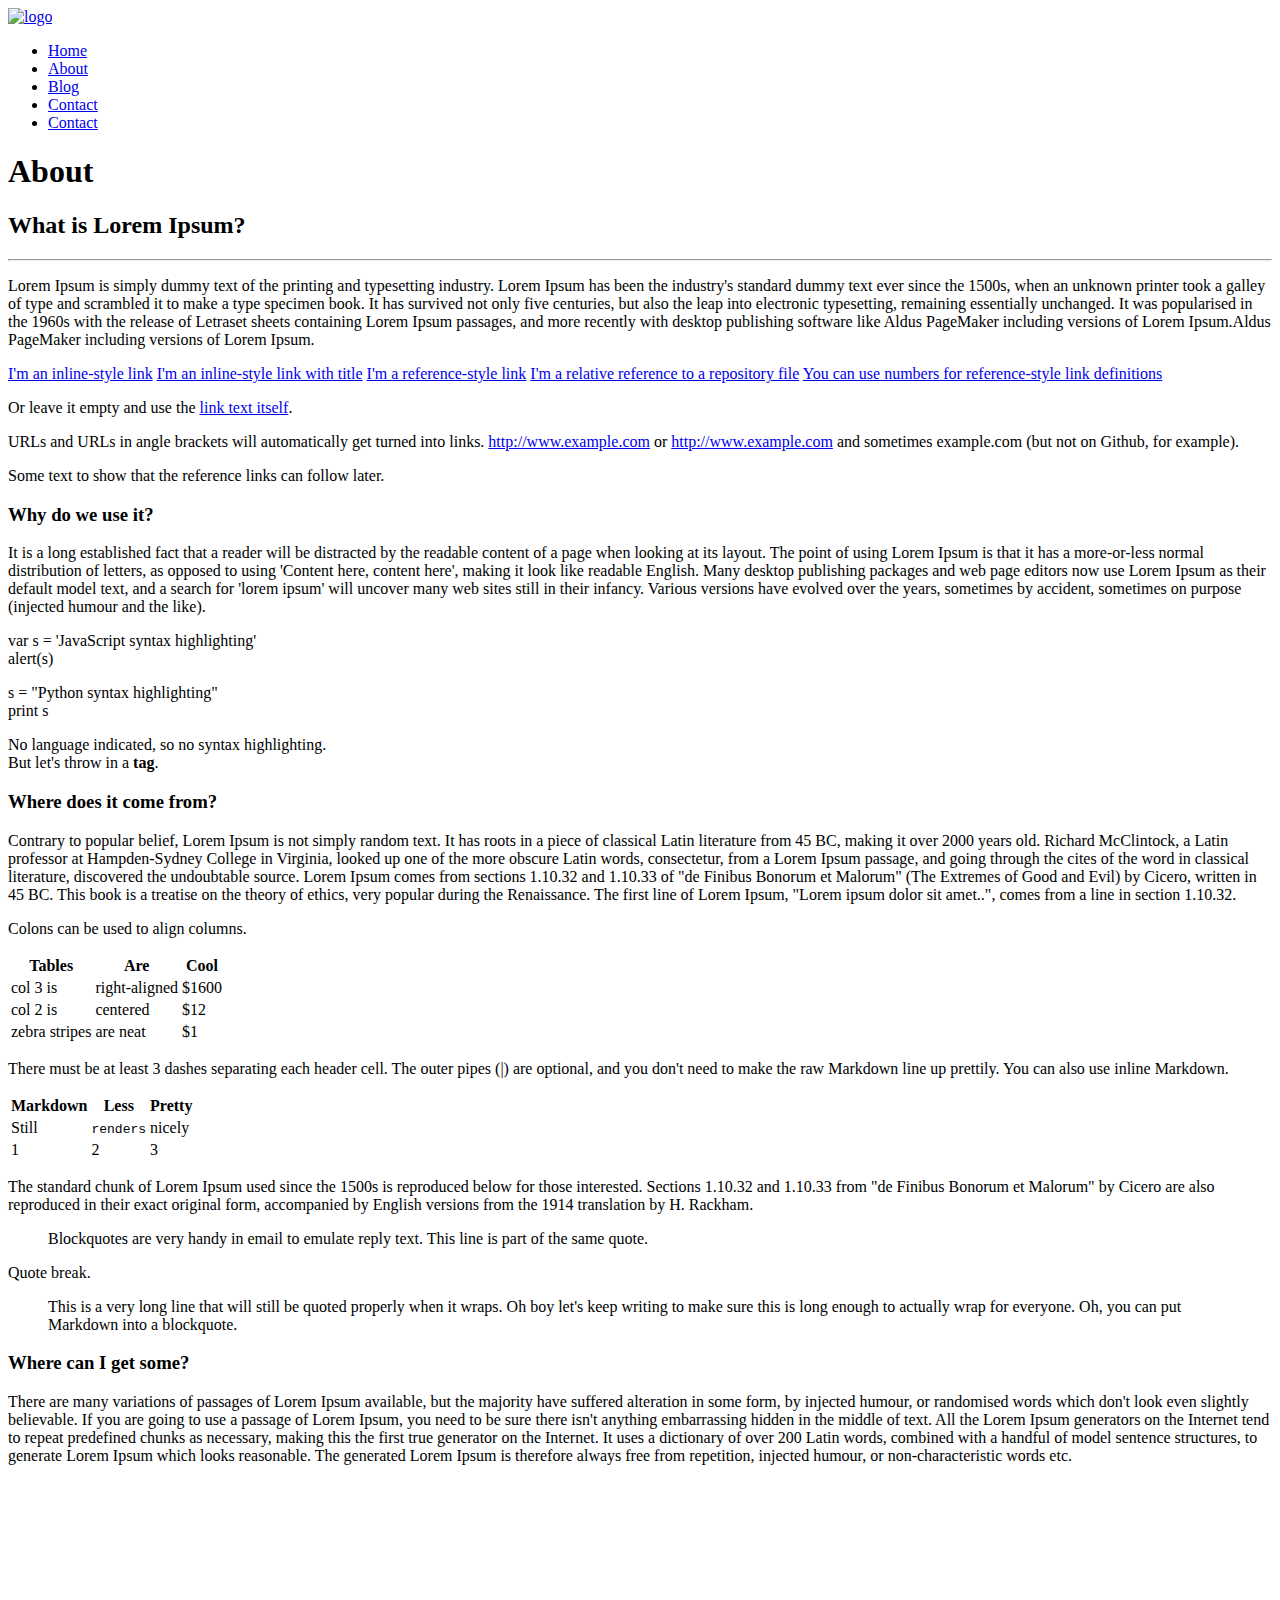
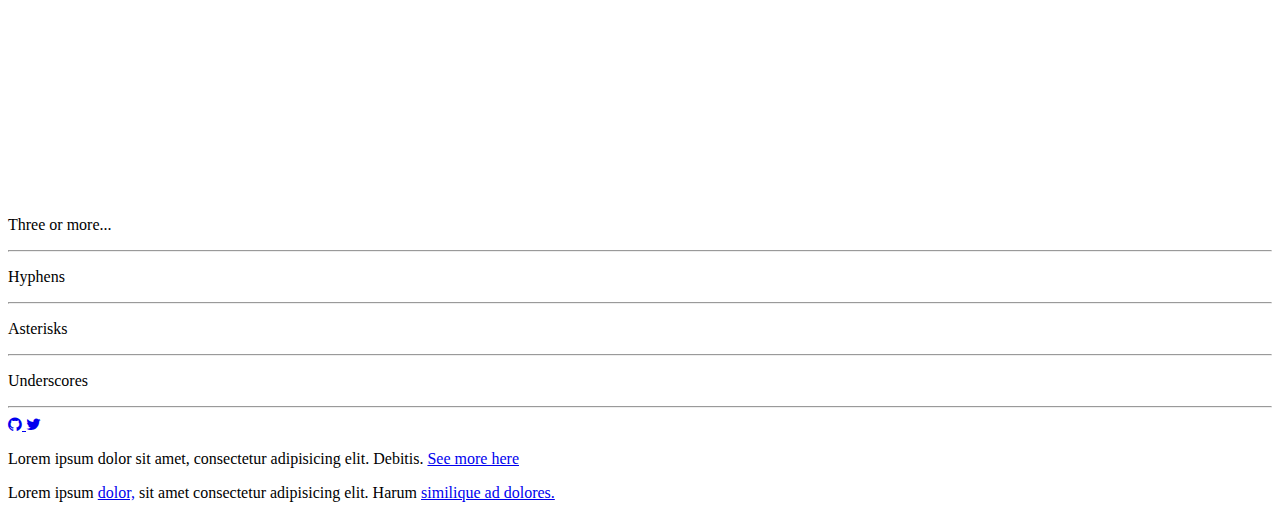
==== about.html @ 1d6ee414 "Add files via upload" ====
<!DOCTYPE html>
<html lang="en">
<head>
    <meta charset="UTF-8">
    <meta http-equiv="X-UA-Compatible" content="IE=edge">
    <meta name="viewport" content="width=device-width, initial-scale=1.0">
    <title>Personal Blog</title>
    <link rel="preconnect" href="https://fonts.googleapis.com">
   <link rel="preconnect" href="https://fonts.gstatic.com" crossorigin>
   <link href="https://fonts.googleapis.com/css2?family=Open+Sans:ital,wght@0,300;0,400;0,600;0,700;0,800;1,300;1,400;1,600;1,700;1,800&display=swap" rel="stylesheet">
   <link rel="stylesheet" href="https://cdnjs.cloudflare.com/ajax/libs/font-awesome/4.7.0/css/font-awesome.min.css" integrity="sha256-eZrrJcwDc/3uDhsdt61sL2oOBY362qM3lon1gyExkL0=" crossorigin="anonymous" />
   <link rel="stylesheet" href="./styles/reset.css">
    <link rel="stylesheet" href="./styles/style.css">
</head>
<body>
  <!-- Top Navbar -->
   <nav>
      <div class="container nav-container">
         <div class="brand-logo">
            <a href="index.html">
            <img src="/images/111.svg" alt="logo">
         </a>
         </div>
      <div class="nav-items">
         <ul>
            <li>
               <a href="index.html">Home</a>
            </li>
            <li class="active">
               <a href="about.html">About</a>
            </li>
            <li>
               <a href="blog.html">Blog</a>
            </li>
            <li>
               <a href="contact.html">Contact</a>
            </li>
            <li class="btn">
               <a href="contact.html">Contact</a>
            </li>
         </ul>
         
      </div>
   </div>
   </nav>
<!-- Main Contet area -->
<main class="container">
   <div class="about-page">
      <h1>About</h1>
       <h2> What is Lorem Ipsum? </h2>
       <hr>
       <p>
         Lorem Ipsum is simply dummy text of the printing and typesetting industry. Lorem Ipsum has been the industry's standard dummy text ever since the 1500s, when an unknown printer took a galley of type and scrambled it to make a type specimen book. It has survived not only five centuries, but also the leap into electronic typesetting, remaining essentially unchanged. It was popularised in the 1960s with the release of Letraset sheets containing Lorem Ipsum passages, and more recently with desktop publishing software like Aldus PageMaker including versions of Lorem Ipsum.Aldus PageMaker including versions of Lorem Ipsum.
       </p>
       
      <p class="about-links">
         <a href="https://www.google.com/">I'm an inline-style link</a>
      
      <a href="https://www.google.com/">I'm an inline-style link with title</a>
      
      <a href="https://www.google.com/">I'm a reference-style link</a>
      
      <a href="https://www.google.com/">I'm a relative reference to a repository file</a>
      
      <a href="https://www.google.com/">You can use numbers for reference-style link definitions</a>
      </p>
      <p>
         Or leave it empty and use the <a href="https://www.google.com">link text itself</a>.
      </p>
      <p>
         URLs and URLs in angle brackets will automatically get turned into links. <a href="#">http://www.example.com</a> or <a href="#">http://www.example.com</a> and sometimes example.com (but not on Github, for example).
      </p>
      <p>
         Some text to show that the reference links can follow later.
      </p>
      <h3>Why do we use it?</h3>
      <p>
         It is a long established fact that a reader will be distracted by the readable content of a page when looking at its layout. The point of using Lorem Ipsum is that it has a more-or-less normal distribution of letters, as opposed to using 'Content here, content here', making it look like readable English. Many desktop publishing packages and web page editors now use Lorem Ipsum as their default model text, and a search for 'lorem ipsum' will uncover many web sites still in their infancy. Various versions have evolved over the years, sometimes by accident, sometimes on purpose (injected humour and the like).
      </p>
         <div class="box-model">
            <p>
               var s = 'JavaScript syntax highlighting' <br>
               alert(s)
            </p>
         </div>
         <div class="box-model">
            <p>
               s = "Python syntax highlighting" <br> print s
            </p>
         </div>
         <div class="box-model">
            <p>
               No language indicated, so no syntax highlighting. <br>
               But let's throw in a <b>tag</b>.
            </p>
         </div>
      </div>
      <h3>
         Where does it come from?
      </h3>
      <p>
         Contrary to popular belief, Lorem Ipsum is not simply random text. It has roots in a piece of classical Latin literature from 45 BC, making it over 2000 years old. Richard McClintock, a Latin professor at Hampden-Sydney College in Virginia, looked up one of the more obscure Latin words, consectetur, from a Lorem Ipsum passage, and going through the cites of the word in classical literature, discovered the undoubtable source. Lorem Ipsum comes from sections 1.10.32 and 1.10.33 of "de Finibus Bonorum et Malorum" (The Extremes of Good and Evil) by Cicero, written in 45 BC. This book is a treatise on the theory of ethics, very popular during the Renaissance. The first line of Lorem Ipsum, "Lorem ipsum dolor sit amet..", comes from a line in section 1.10.32.
      </p>
      <p>
         Colons can be used to align columns.
      </p>
      <table class="tables">
         <tr>
            <th>Tables</th>
            <th>Are</th>
            <th>Cool</th>
         </tr>
         <tr>
            <td>col 3 is</td>
            <td>right-aligned</td>
            <td>	$1600</td>
         </tr>
         <tr class="tr1">
            <td>col 2 is</td>
            <td>centered</td>
            <td>$12</td>
         </tr>
         <tr>
            <td>zebra stripes</td>
            <td>are neat</td>
            <td>	$1</td>
         </tr>
      </table>
      <p>
         There must be at least 3 dashes separating each header cell. The outer pipes (|) are optional, and you don't need to make the raw Markdown line up prettily. You can also use inline Markdown.
      </p>
      <table>
         <tr>
            <th>Markdown</th>
            <th>Less</th>
            <th>Pretty</th>
         </tr>
         <tr>
            <td>Still</td>
            <td> <code class="td1">renders</code></td>
            <td>nicely</td>
         </tr>
         <tr class="tr1">
            <td>1</td>
            <td>2</td>
            <td>3</td>
         </tr>
      </table>
      <p>
         The standard chunk of Lorem Ipsum used since the 1500s is reproduced below for those interested. Sections 1.10.32 and 1.10.33 from "de Finibus Bonorum et Malorum" by Cicero are also reproduced in their exact original form, accompanied by English versions from the 1914 translation by H. Rackham.
      </p>
      <blockquote>
         <p>
            Blockquotes are very handy in email to emulate reply text. This line is part of the same quote.
         </p>
      </blockquote>
      <p>
         Quote break.
      </p>
      <blockquote>
         <p>
            This is a very long line that will still be quoted properly when it wraps. Oh boy let's keep writing to make sure this is long enough to actually wrap for everyone. Oh, you can put Markdown into a blockquote.
         </p>
      </blockquote>
      <h3>
         Where can I get some?
      </h3>
      <p>
         There are many variations of passages of Lorem Ipsum available, but the majority have suffered alteration in some form, by injected humour, or randomised words which don't look even slightly believable. If you are going to use a passage of Lorem Ipsum, you need to be sure there isn't anything embarrassing hidden in the middle of text. All the Lorem Ipsum generators on the Internet tend to repeat predefined chunks as necessary, making this the first true generator on the Internet. It uses a dictionary of over 200 Latin words, combined with a handful of model sentence structures, to generate Lorem Ipsum which looks reasonable. The generated Lorem Ipsum is therefore always free from repetition, injected humour, or non-characteristic words etc.
      </p>
      <iframe width="100%" height="315" src="https://www.youtube.com/embed/-s0yi8pg59Q" title="YouTube video player" frameborder="0" allow="accelerometer; autoplay; clipboard-write; encrypted-media; gyroscope; picture-in-picture" allowfullscreen></iframe>
      <div class="last">
         <p>Three or more...</p>
         <hr>
         <p>Hyphens</p>
         <hr>
         <p>Asterisks</p>
         <hr>
         <p>Underscores</p>
      </div>

   </main>
   <!-- Main Footer  -->
   <hr class="footer">
   <footer class="container">
      <div class="icons">
         <a target="blank" href="#">
         <span>
            <i class="fa fa-github" aria-hidden="true"></i>
         </span>
         </a>
         <a target="blank" href="#">
         <span>
            <i class="fa fa-twitter" aria-hidden="true"></i>
         </span>
         </a>
      </div>
      <div class="p">
      <p>
         Lorem ipsum dolor sit amet, consectetur adipisicing elit. Debitis. <a href="#">See more here</a>
      </p>
      </div>
      <div class="p">
      <p>
         Lorem ipsum <a href="#">dolor,</a> sit amet consectetur adipisicing elit. Harum <a href="#">similique ad dolores.</a>
      </p>
      </div>
   </footer>
</body>
</html>
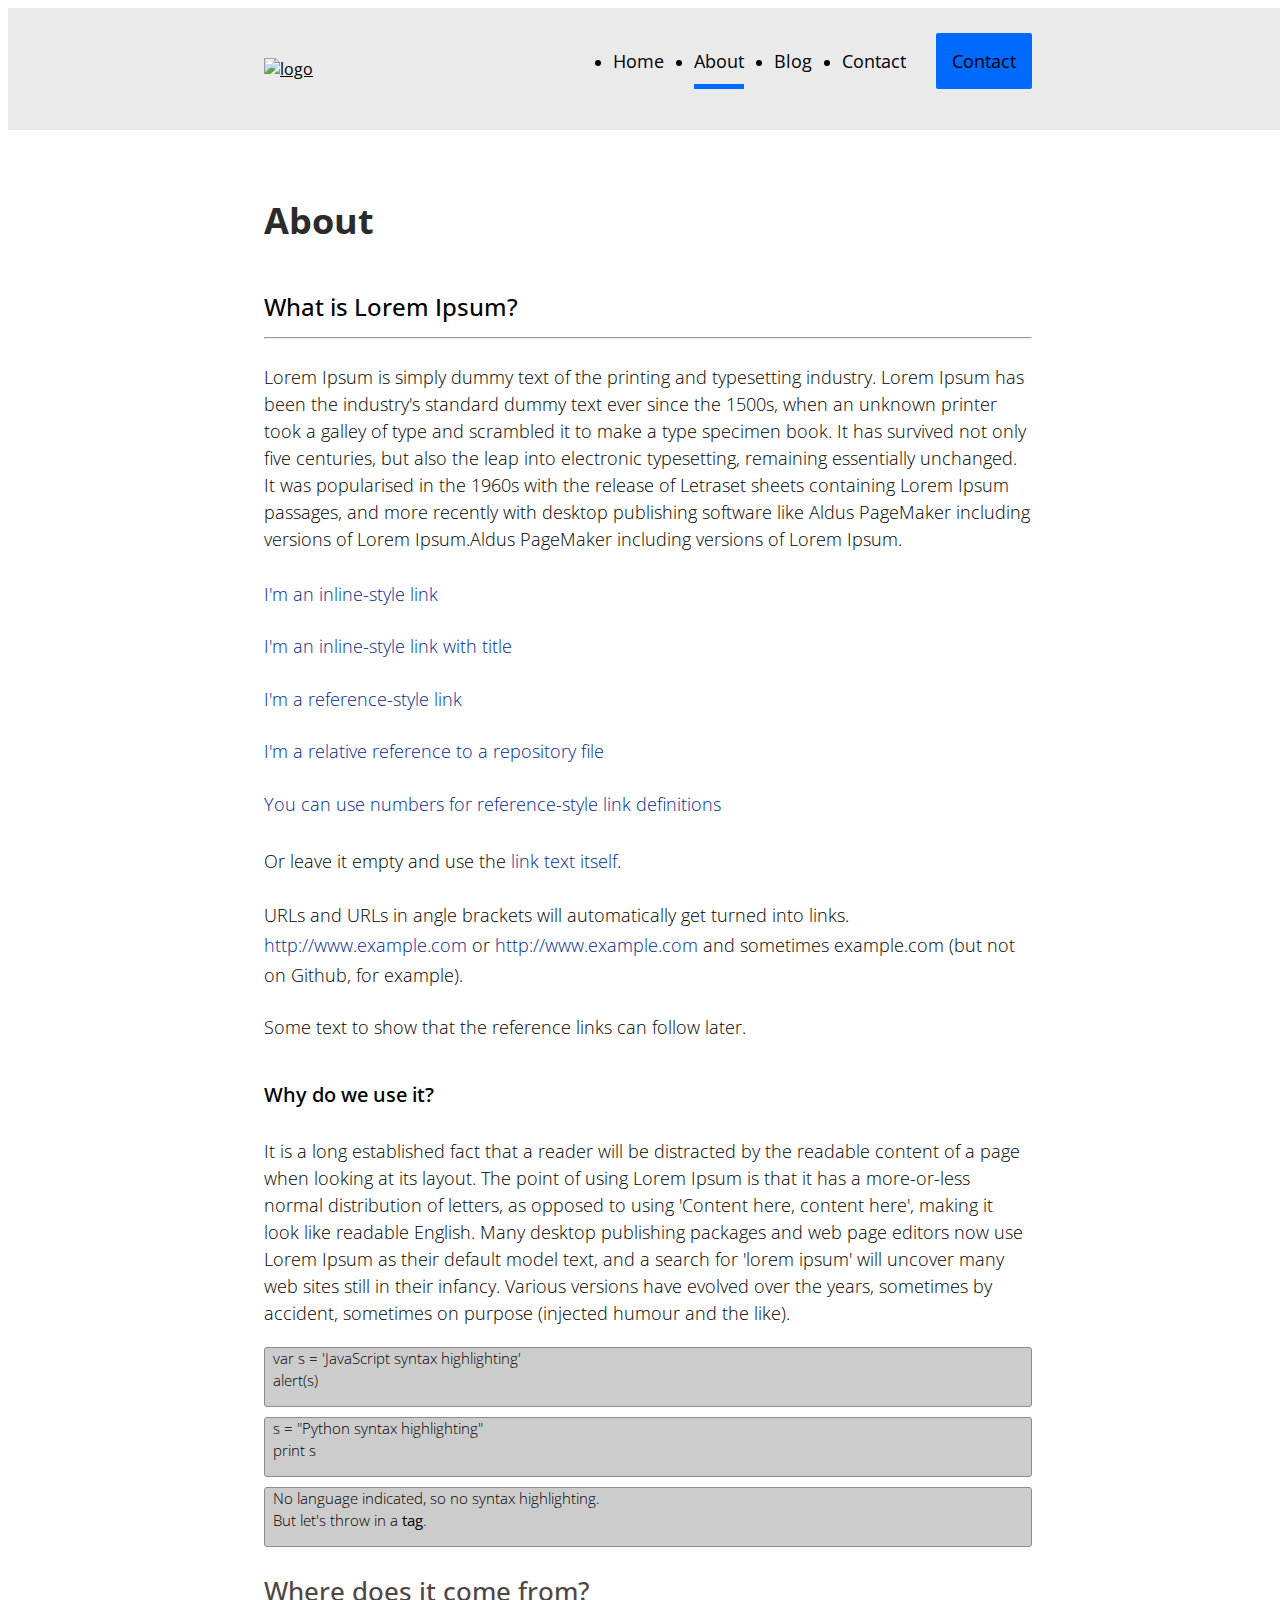
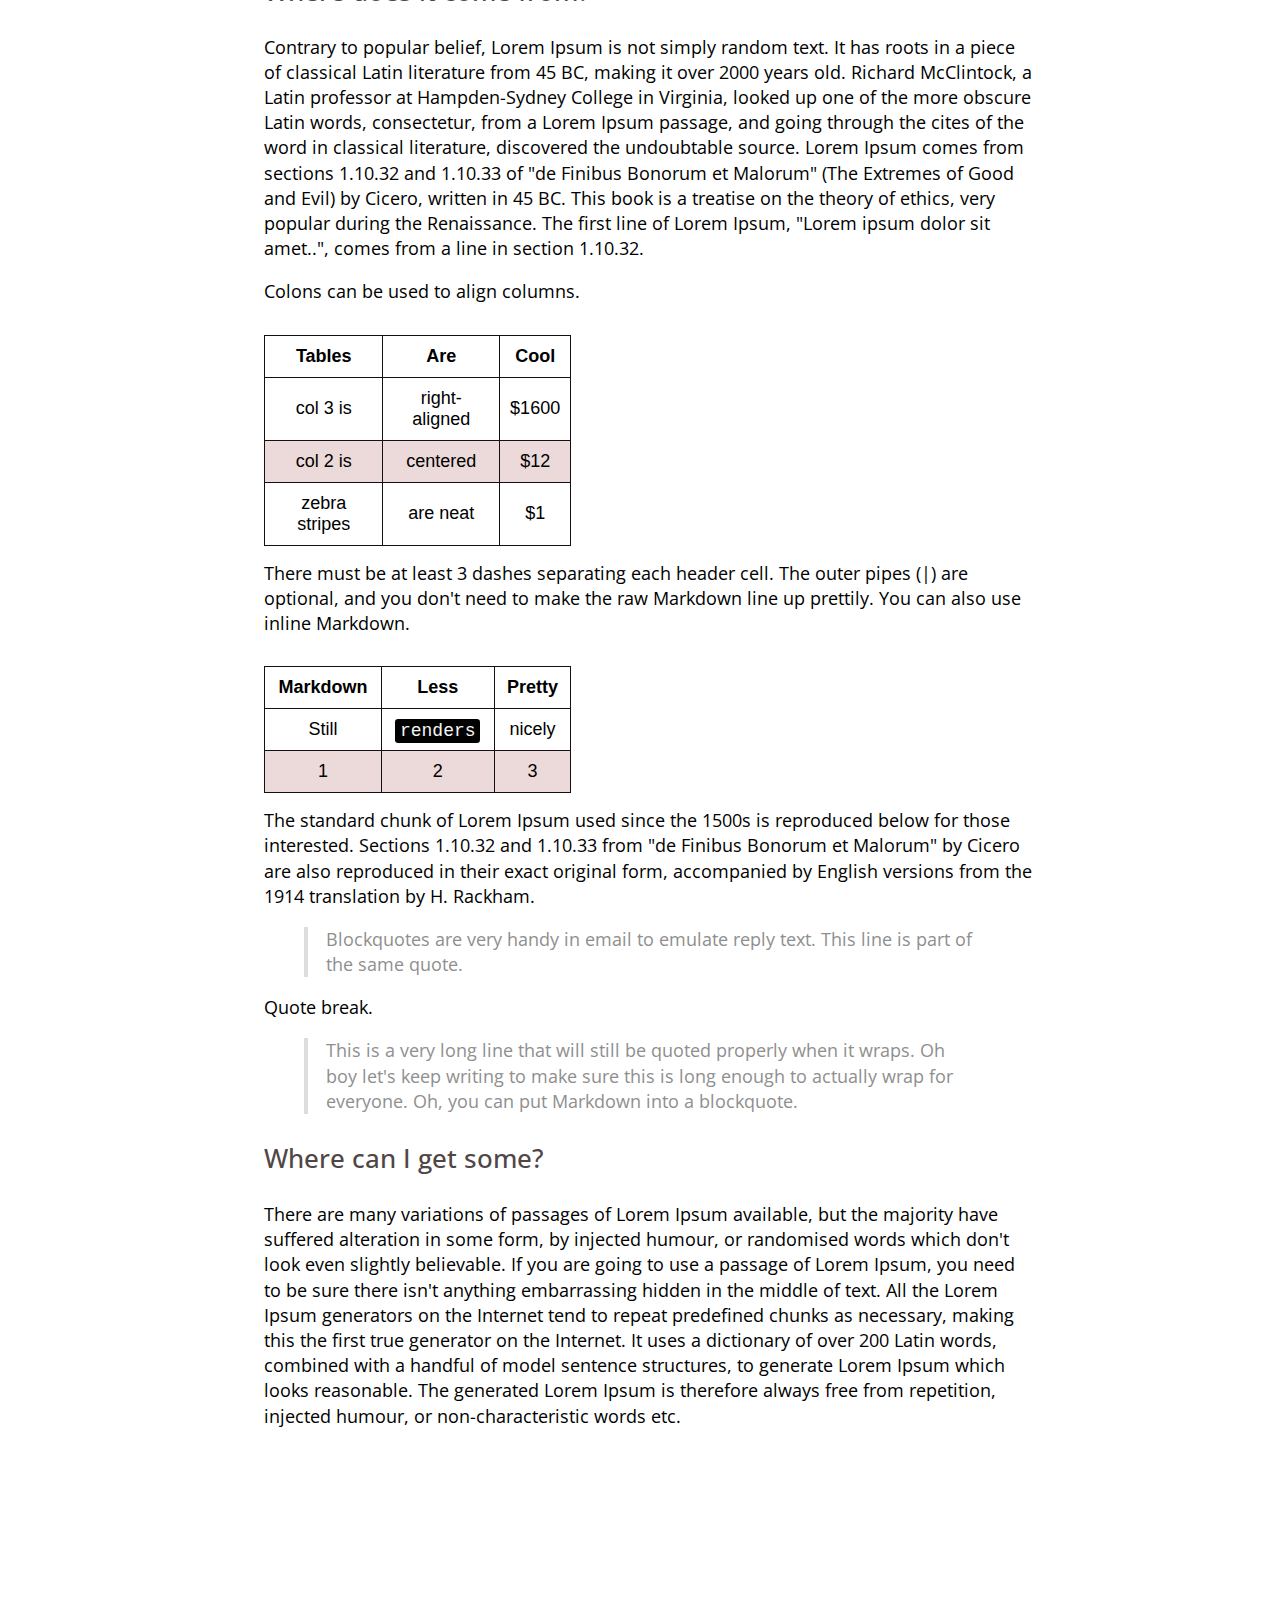
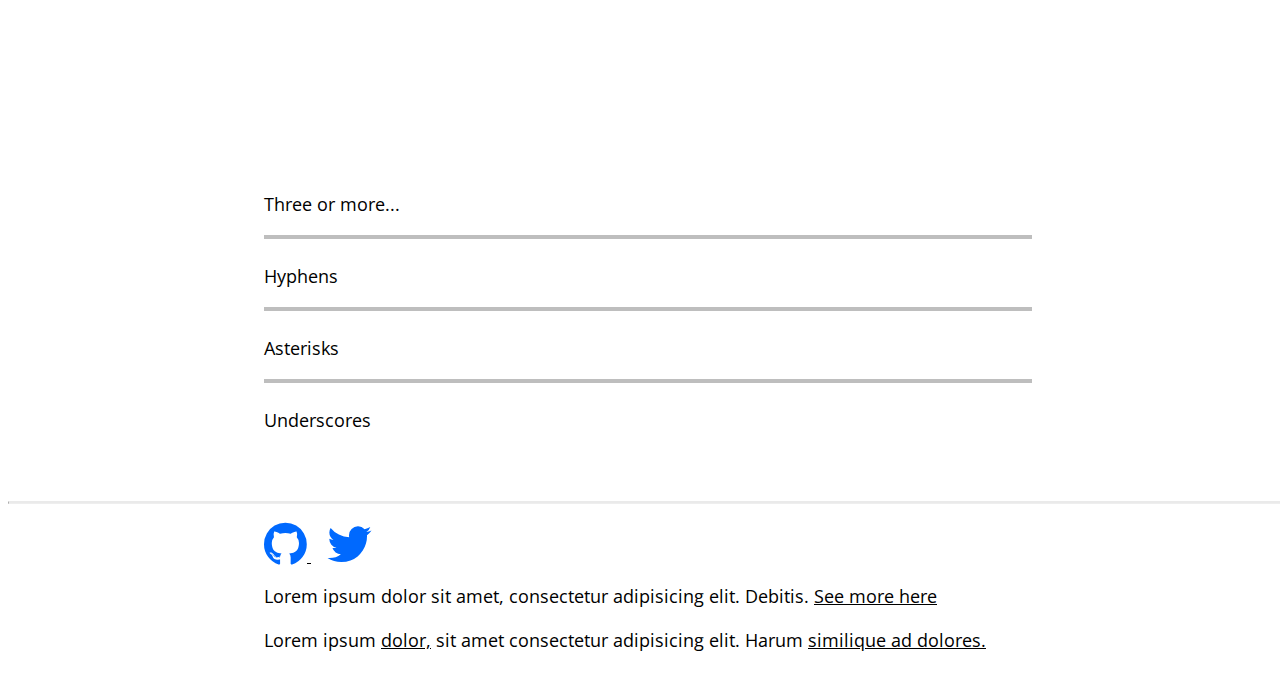
==== commit a6dcd7a9: "Update about.html" ====
--- a/about.html
+++ b/about.html
@@ -10,7 +10,7 @@
    <link href="https://fonts.googleapis.com/css2?family=Open+Sans:ital,wght@0,300;0,400;0,600;0,700;0,800;1,300;1,400;1,600;1,700;1,800&display=swap" rel="stylesheet">
    <link rel="stylesheet" href="https://cdnjs.cloudflare.com/ajax/libs/font-awesome/4.7.0/css/font-awesome.min.css" integrity="sha256-eZrrJcwDc/3uDhsdt61sL2oOBY362qM3lon1gyExkL0=" crossorigin="anonymous" />
    <link rel="stylesheet" href="./styles/reset.css">
-    <link rel="stylesheet" href="./styles/style.css">
+    <link rel="stylesheet" href="style.css">
 </head>
 <body>
   <!-- Top Navbar -->
@@ -207,4 +207,4 @@
       </div>
    </footer>
 </body>
-</html>+</html>
--- a/style.css
+++ b/style.css
@@ -0,0 +1,372 @@
+*{
+    box-sizing: border-box;
+}
+
+html,body{
+    width: 100vw;
+    min-height: 100vh;
+    font-family: 'Open Sans', sans-serif;
+}
+.container{
+    width: 60%;
+    margin: 0 auto;
+}
+h1 {
+    font-size: 42px;
+    color: rgb(44, 43, 43);
+    font-weight: bold;
+}
+h3{
+    font-size: 26px;
+    color: rgb(80, 70, 70);
+    font-weight: 500;
+}
+p {
+    color: rgb(0, 0, 0);
+    font-size: 18px;
+    line-height: 1.4;
+    margin-top: 15px;
+}
+a{
+    color: rgb(0, 0, 0);
+}
+
+/* Navbar */
+
+nav{
+    background-color: #eaeaea;
+}
+
+.nav-container{
+    display: flex;
+    align-items: center;
+    padding: 25px 0;
+}
+
+.brand-logo{
+    width: 170px;
+}
+.brand-logo img{
+    width: 100%;
+    height: auto;
+}
+.nav-items{
+    margin-left: auto;
+    display: inline-block;
+}
+
+.nav-items ul{
+    display: flex;
+}
+
+.nav-items a{
+    text-decoration: none;
+    color: black;
+    font-size: 18px;
+}
+
+.nav-items li{
+    margin-left: 30px;
+    padding: 10px 15 px;
+}
+
+.active{
+    border-bottom: 5px solid #0069fe;
+}
+
+.nav-items li:hover{
+    border-bottom: 5px solid #0069fe;
+}
+.btn{
+    background-color:#0069fe ;
+    border-radius: 2px;
+    padding: 1rem;
+    display: inline-block;
+    margin-top: -16px;
+}
+}
+.btn a{
+    color: white;
+}
+/* main content */
+main{
+    padding: 50px 0;
+}
+/* home */
+hr.hometop{
+    margin: 30px 0;
+}
+.blog-cards{
+    display: grid;
+    grid-template-columns: 1fr 1fr;
+    grid-gap: 25px;
+    margin-top: 34px;
+}
+.blog-cards a{
+    text-decoration: none;
+}
+.blog-cards-item{
+    width: 100%;
+    overflow: hidden;
+    background-color: rgb(206, 202, 202);
+}
+.blog-image{
+    width: 100%;
+    height: 300px;
+    max-height: 300px;
+}
+.blog-image img{
+    width: 100%;
+    height: 100%;
+    object-fit: cover;
+    object-position: center;
+}
+.card-tag-container{
+    width: 100%;
+    display: flex;
+    justify-content: center;
+}
+.card-tag{
+    padding: 10px;
+    background-color: rgb(140, 0, 255);
+    flood-color: white;
+    text-transform: uppercase;
+    font-size: 16px;
+    font-weight: 500;
+    margin-top: -18px;
+}
+.card-contents{
+    padding: 0 35px 50px 25px;
+}
+.small{
+    font-size: 14px;
+}
+.small i{
+   font-size: 8px;
+}
+.card-title{
+    font-size: 24px;
+    margin-top: 10px;
+}
+.card-text{
+    font-size: 16px;
+}
+.all-post{
+    margin-top: 25px;
+}
+.under{
+    display: flex;
+    padding: 1.5rem 3rem;
+    text-align: end;
+
+}
+
+.under > p{
+    display: inline-block;
+    width: 50%;
+}
+
+.next{
+    width: 50%;
+}
+
+.next a{
+    text-decoration: none;
+}
+
+/* footer */
+
+footer{
+    padding: 15px 0;
+}
+hr.footer{
+    border-top: 2px solid #eaeaea;
+    margin: 0;
+    
+  }
+.icons span{
+    margin-right: 15px ;
+
+}
+.icons i{
+    font-size: 50px;
+    color: #0069fe;
+}
+
+
+/*  Blog Page*/
+.blog-details h1{
+    font-size: 36px;
+    margin: 16px 0;
+}
+.blog-details h2{
+    font-size: 28px;
+    margin: 14px 0;
+}
+.blog-details h3{
+    font-size: 24px;
+    margin: 12px 0;
+}
+.blog-details p{
+    font-size: 16px;
+    margin: 12px 0;
+    line-height: 1.5;
+}
+
+.blog-details .title{
+    font-size: 42px;
+    margin: 30px 0;
+}
+.blog-details a{
+    text-decoration: none;
+    color: blue;
+    text-transform: capitalize;
+}
+
+/* Contact Page */
+.form-container{
+    margin-top: 50px;
+}
+
+.forms{
+    width: 100%;
+    margin-top: 25px;
+}
+..forms label{
+    display: block;
+    font-size: 18px;
+    font-weight: 550;
+}
+.form-input-field{
+    margin-top: 10px;
+    width: 100%;
+    padding: 15px;
+    outline: none;
+    border: 1px solid #eaeaea;
+    border-radius: 3px;
+    font-size: 16px;
+}
+.form-text-area{
+    margin-top: 10px;
+    width: 100%;
+    padding: 15px;
+    outline: none;
+    border: 1px solid #eaeaea;
+    border-radius: 3px;
+    font-size: 16px;
+    resize: none;
+    font-family: Arial, Helvetica, sans-serif;
+}
+.submit-button{
+    display: flex;
+    justify-content: center;
+    margin-top: 10px;
+}
+.form-submit-button{
+    padding: 10px 30px;
+    border: none;
+    border-radius: 3px;
+    background-color: #006f93;
+    color: #fff;
+    font-size: 16px;
+    text-transform: uppercase;
+    letter-spacing: 2px;
+    font-weight: 550;
+    cursor: pointer;
+}
+/* About */
+.about-page h1{
+    font-size: 36px;
+    margin: 16px 0;
+}
+.about-page h2{
+    font-size: 24px;
+    margin: 14px 0;
+    margin-top: 45px;
+    font-weight: 500;
+}
+.about-page h3{
+    font-size: 20px;
+    margin-top: 40px;
+    margin-bottom: 30px;
+    color: black;
+    font-weight: 550;
+}
+.about-page p{
+    font-size: 18px;
+    margin-top: 25px;
+    margin-bottom: 20px;
+    line-height: 1.5;
+    letter-spacing: 1.5;
+    font-weight:100;
+}
+.about-links a{
+    display: block;
+    text-decoration: none;
+    margin-bottom: 20px;
+    color: rgb(0, 40, 148);
+}
+.about-page a{
+    text-decoration: none;
+    margin-top: 15px;
+    color: rgb(0, 40, 148);
+    line-height: 1.8;
+}
+
+.box-model{
+    width: 100%;
+    height: 60px;
+    background-color: rgb(204, 204, 204);
+    border: 1px solid rgb(143, 139, 139);
+    margin-bottom: 10px;
+    overflow: hidden;
+    padding-left: 8px;
+    border-radius: 3px;
+}
+.box-model p{
+    font-size: 15px;
+    margin-top: -1px;
+}
+table {
+    font-family: arial, Arial, Helvetica, sans-serif;
+    border-collapse: collapse;
+    width: 40%;
+    margin-top: 30px;
+    font-size: 18px;
+}
+  
+td, th {
+    border: 1px solid #131111;
+    text-align: center;
+    padding: 10px;
+    overflow-wrap: break-word;
+}
+.td1{
+    padding: .1rem .3rem .2rem;
+    border-radius: .2rem;
+    background: #020101;
+    color: rgb(246, 246, 246);
+}
+
+.tr1{
+    background: #ecd9d9;
+}
+blockquote{
+    border-left: 4px solid rgb(221, 221, 221);
+    padding: 0px 18px;
+}
+blockquote p{
+    color: rgb(143, 143, 143);
+}
+.last{
+    margin-top: 25px;
+}
+.last p{
+    margin-top: 25px;
+}
+.last hr{
+    margin-top: 15px;
+    height: 0.25em;
+    background-color: rgb(190, 190, 190);
+    border: 0px;
+}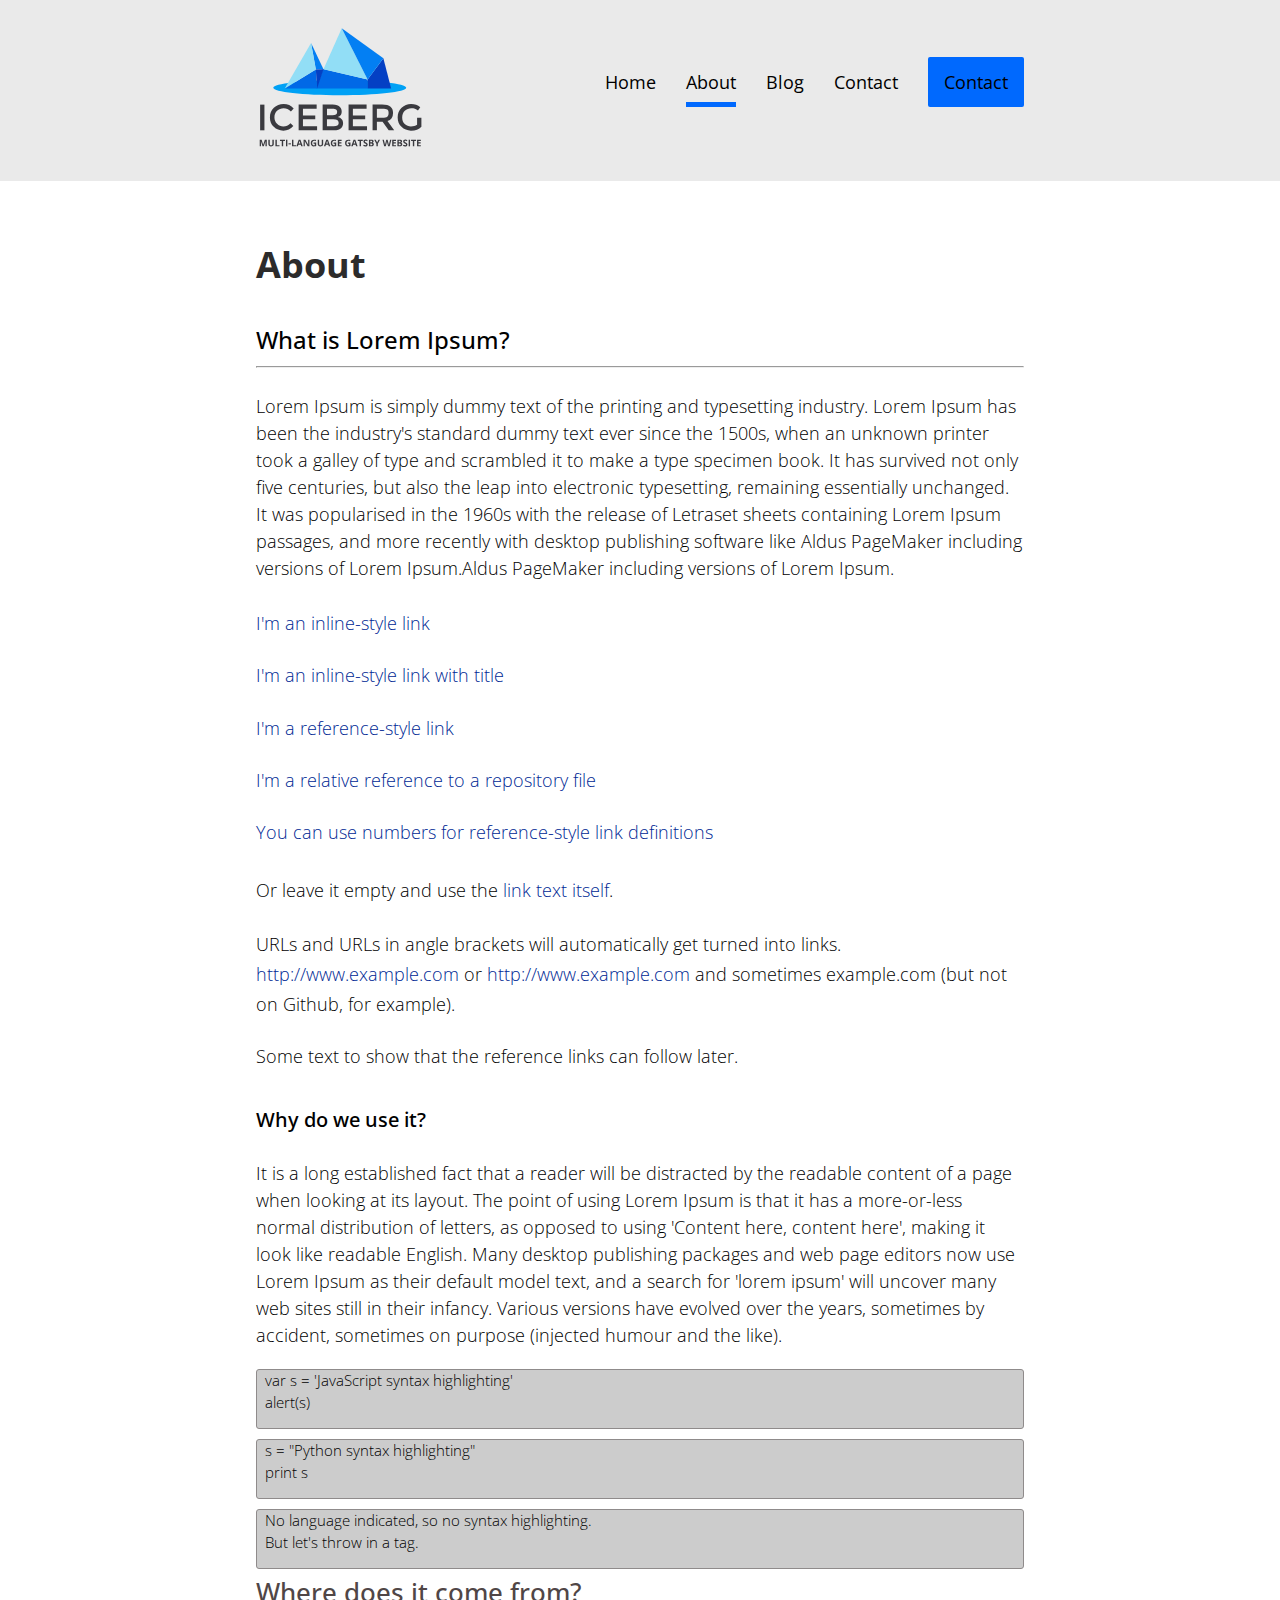
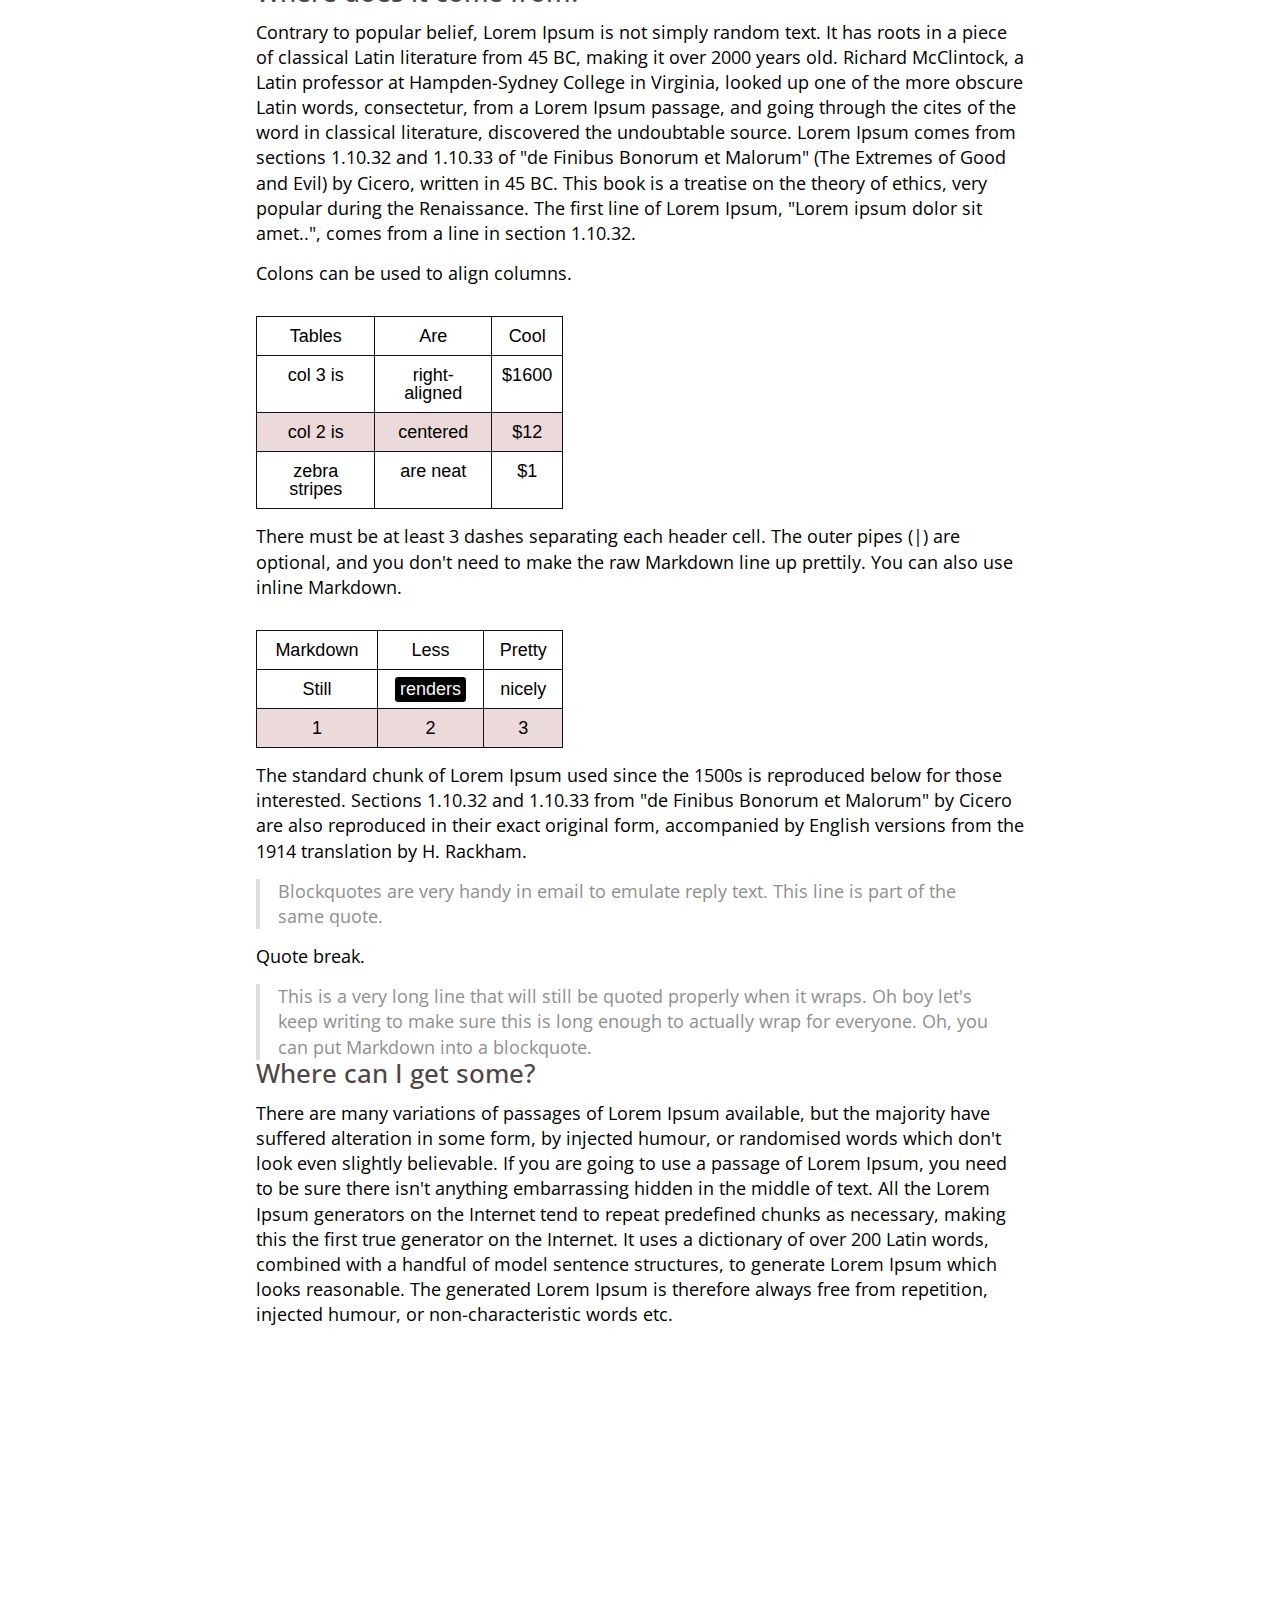
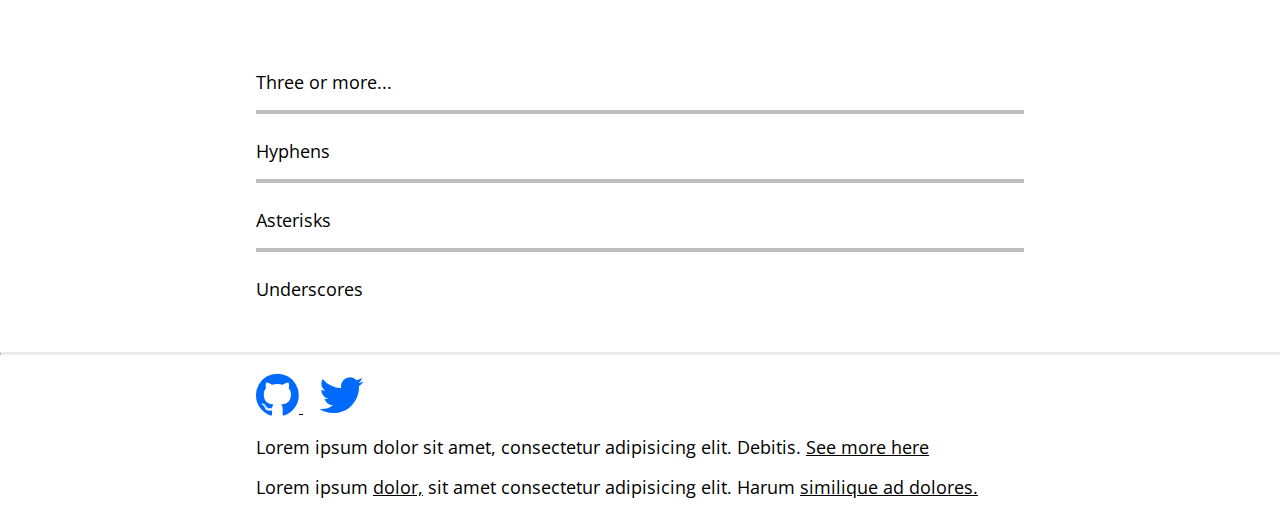
==== commit 17459dbc: "Update about.html" ====
--- a/about.html
+++ b/about.html
@@ -9,7 +9,7 @@
    <link rel="preconnect" href="https://fonts.gstatic.com" crossorigin>
    <link href="https://fonts.googleapis.com/css2?family=Open+Sans:ital,wght@0,300;0,400;0,600;0,700;0,800;1,300;1,400;1,600;1,700;1,800&display=swap" rel="stylesheet">
    <link rel="stylesheet" href="https://cdnjs.cloudflare.com/ajax/libs/font-awesome/4.7.0/css/font-awesome.min.css" integrity="sha256-eZrrJcwDc/3uDhsdt61sL2oOBY362qM3lon1gyExkL0=" crossorigin="anonymous" />
-   <link rel="stylesheet" href="./styles/reset.css">
+   <link rel="stylesheet" href="reset.css">
     <link rel="stylesheet" href="style.css">
 </head>
 <body>
@@ -18,7 +18,7 @@
       <div class="container nav-container">
          <div class="brand-logo">
             <a href="index.html">
-            <img src="/images/111.svg" alt="logo">
+            <img src="111.svg" alt="logo">
          </a>
          </div>
       <div class="nav-items">
